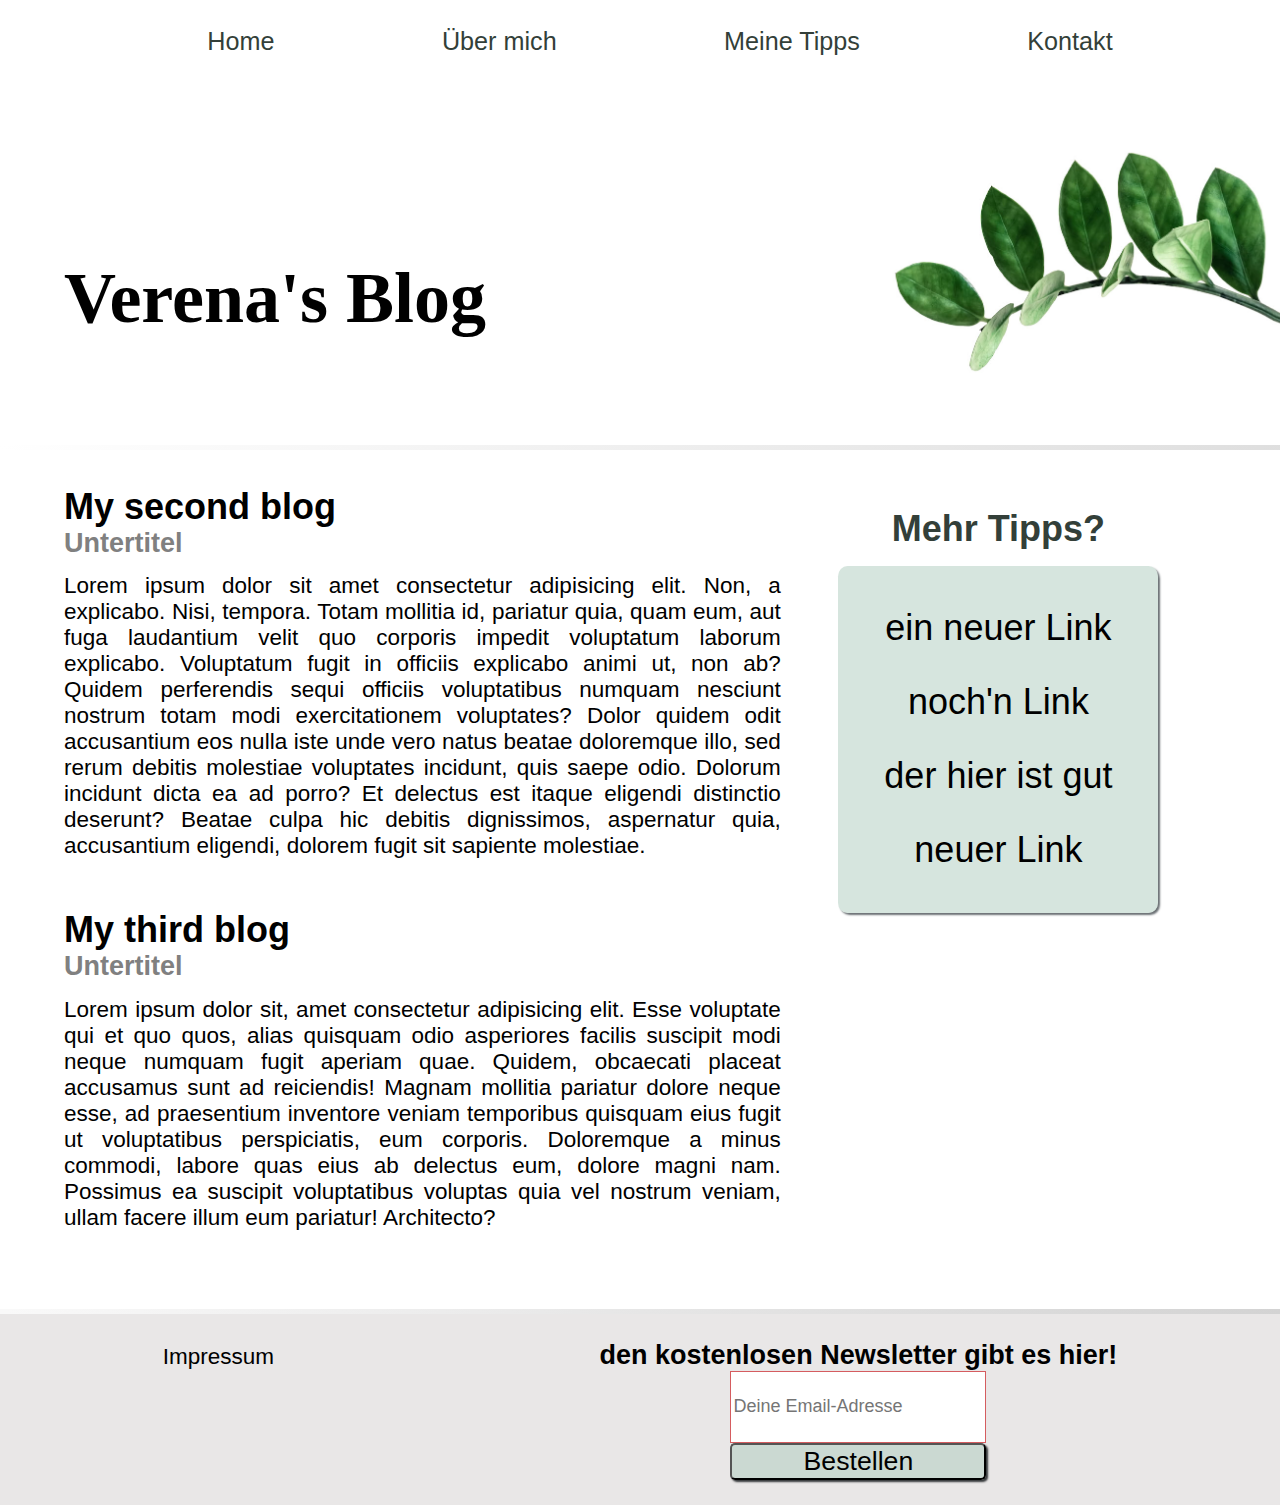
==== index.html @ 9f2b5416 "html und css" ====
<!DOCTYPE html>
<html lang="en">

<head>
    <meta charset="UTF-8">
    <meta http-equiv="X-UA-Compatible" content="IE=edge">
    <meta name="viewport" content="width=, initial-scale=1.0">
    <title>Verena's Blog</title>
    <link rel="stylesheet" href="./style.css">
</head>

<body>
    <header>
        <nav>
            <ul>
                <li><a href="">Home</a></li>
                <li><a href="./Uebermich.html">Über mich</a></li>
                <li><a href="">Meine Tipps</a></li>
                <li><a href="">Kontakt</a></li>
            </ul>
        </nav>

        <h1 id="title">Verena's Blog</h1>
        <!--<img src="https://images.unsplash.com/photo-1533038590840-1cde6e668a91?ixlib=rb-4.0.3&ixid=MnwxMjA3fDB8MHxwaG90by1wYWdlfHx8fGVufDB8fHx8&auto=format&fit=crop&w=687&q=80" height="300" alt="plant">-->

    </header>

    <section>
        <article>

            <div>
                <h2>My second blog</h2>
                <h3>Untertitel</h3>
                <p>Lorem ipsum dolor sit amet consectetur adipisicing elit. Non, a explicabo. Nisi, tempora. Totam
                    mollitia id, pariatur quia, quam eum, aut fuga laudantium velit quo corporis impedit voluptatum
                    laborum explicabo. Voluptatum fugit in officiis explicabo animi ut, non ab? Quidem perferendis sequi
                    officiis voluptatibus numquam nesciunt nostrum totam modi exercitationem voluptates? Dolor quidem
                    odit accusantium eos nulla iste unde vero natus beatae doloremque illo, sed rerum debitis molestiae
                    voluptates incidunt, quis saepe odio. Dolorum incidunt dicta ea ad porro? Et delectus est itaque
                    eligendi distinctio deserunt? Beatae culpa hic debitis dignissimos, aspernatur quia, accusantium
                    eligendi, dolorem fugit sit sapiente molestiae.
                </p>
            </div>
            <div>
                <h2>My third blog</h2>
                <h3>Untertitel</h3>
                <p>Lorem ipsum dolor sit, amet consectetur adipisicing elit. Esse voluptate qui et quo quos, alias
                    quisquam odio asperiores facilis suscipit modi neque numquam fugit aperiam quae. Quidem, obcaecati
                    placeat accusamus sunt ad reiciendis! Magnam mollitia pariatur dolore neque esse, ad praesentium
                    inventore veniam temporibus quisquam eius fugit ut voluptatibus perspiciatis, eum corporis.
                    Doloremque a minus commodi, labore quas eius ab delectus eum, dolore magni nam. Possimus ea suscipit
                    voluptatibus voluptas quia vel nostrum veniam, ullam facere illum eum pariatur! Architecto?</p>
            </div>
        </article>

        <aside>
            <h3 id="aside-title">Mehr Tipps?</h3>
            <ul>
                <li><a href="">ein neuer Link</a></li>
                <li><a href="">noch'n Link</a></li>
                <li><a href="">der hier ist gut</a></li>
                <li><a href="">neuer Link</a></li>
            </ul>
        </aside>
    </section>

    <footer>
    <nav>
        <li><a href="">Impressum</a></li>
    </nav>
    <div id="newsletter">
        <h3>den kostenlosen Newsletter gibt es hier!</h3>
        <form action="" method="get" class="newsletter-mail"></form>
        <input type="email" id="email" placeholder="Deine Email-Adresse" required>
        <Button id="newsletter-button" class= "disable" onclick="document.getElementById('newsletter-button').innerHTML = 'Bestellt!'">Bestellen</Button>
    </div>
</footer>
</body>

</html>
---- style.css ----
* {
    font-family: "Corbel", sans-serif;
    font-size: 20pt;
    text-decoration: none;
    color: black;
    margin: 0;
    box-sizing: border-box;
}

h1 {
    font-size: 5vh;
}

h2 {
    font-size: 4vh;
}

h3 {
    font-size: 3vh;
    color: grey;
}

p {
    font-size: 2.5vh;
    text-align: justify;
    padding-bottom: 2%;
    padding-top: 2%;
}

li {
    list-style: none;
}
a:hover {
    color: violet;
}

/*header */
header {
    background-image: url("./Plant Leaf.jpg");
    height: 50vh;
    max-width: auto;
    background-position: right;
    background-size: 45%;
    background-repeat: no-repeat;
    border-bottom: 0.2rem solid;
    border-image: linear-gradient(45deg, white, lightgrey) 1;
}

header>p {
    background-color: none;
    width: 40vw;
    padding-left: 5%;
}

header nav ul {
    display: flex;
    justify-content: space-evenly;
    padding-top: 2%
}

header nav li {
    list-style: none;
}

header a {
    font-size: 2.8vh;
    color: rgb(51, 63, 57);
}


#title {
    font-family: "Curlz MT";
    font-size: 8vh;
    background-color: none;
    position: relative;
    top: 45%;
    width: 40vw;
    padding-left: 5%;
}

/*main*/
section {
    display: flex;
    flex-direction: flow;
    padding-left: 5%;
    padding-right: 5%;
    padding-bottom: 5%;
}

section div {
    padding-top: 5%;
    padding-bottom: 5%,

}

article, #uebermich {
    display: flex;
    flex-direction: column;
    width: 70%;

}

/*aside*/
aside, #foto2 {
    width: 40%;
    padding: 5%;
    display: flex;
    align-items: center;
    flex-direction: column;

}

#aside-title {
    font-size: 4vh;
    color: rgb(51, 63, 57);
    text-align: center;
    padding-bottom: 5%;
}

aside ul {
    padding: 8% 0% 8% 0%;
    background-color: rgba(174, 204, 189, 0.5);
    display: flex;
    flex-direction: column;
    align-items: center;
    gap: 10%;
    width: 25vw;
    border-radius: 3%;
    box-shadow: 2px 2px 2px 0px rgb(107, 112, 116); 
}

aside ul li {
    padding-top: 5%;
    padding-bottom: 5%;
    
}

aside ul li a {
    font-size: 4vh;
}

aside ul li a:hover {
    color: violet;
}

/*footer*/
footer {
    background-color: rgb(233, 231, 231);
    border-top: 0.2rem solid;
    border-image: linear-gradient(45deg, white, lightgrey) 1;
    display: flex;
    justify-content: space-around;
    padding-top: 2%;
    padding-bottom: 2%;
}

footer li a {

    font-size: 2.5vh;
}

#newsletter {
    display: flex;
    flex-direction: column;
    align-items: center;
    font-size: 3vh;
    gap: 5%;
}
#newsletter h3{
    
    text-align: center;
    color: black;
    background-color: rgb(233, 231, 231);
}

#newsletter input{
    font-size: 3vh;
    width: 20vw;
    border-radius: 5x;
    border-color: none;
}


#newsletter button{
    color:black;
    background-color: rgba(174, 204, 189, 0.5);
    width: 20vw;
    border-radius: 5px;
    box-shadow: 2px 2px 2px 0px rgba(52, 55, 57, 1); 
}

#newsletter button:hover{
    cursor: pointer;
    background-color: rgb(240, 188, 240);
}

#newsletter input[type='email'] {
    font-size: 2vh;
    width: 20vw; 
    height: 8vh;
    border: 1px solid #D55C5F;
   
    box-shadow: none;
        /* Remove default red glow in Firefox */
}
#newsletter button:active{
    border-color:inset white rgb(52, 55, 57) rgb(52, 55, 57) white ;
}

/*#newsletter button:disable {
    color: rgb(90, 89, 89);
    background-color: violet;
}*/
    

/* define screen widths. When having a SMALL screen*/
@media only screen and (max-width: 800px) {
    section{
        flex-wrap: wrap;
    }
    article{
        width: 100%;
    }
    aside{
        width: 50%;
    }
    header{
        background-size: 80%;
     }
     aside ul li a {
        font-size: 3vh;
    }
    #title{
        top: 40%;
    }
    #newsletter button{
        font-size: 3vh;
  }

  @media only screen and (min-width: 1200px) {
    aside ul {
        width: 70%;
    }
    article{
        width: 80%;
    }

  }
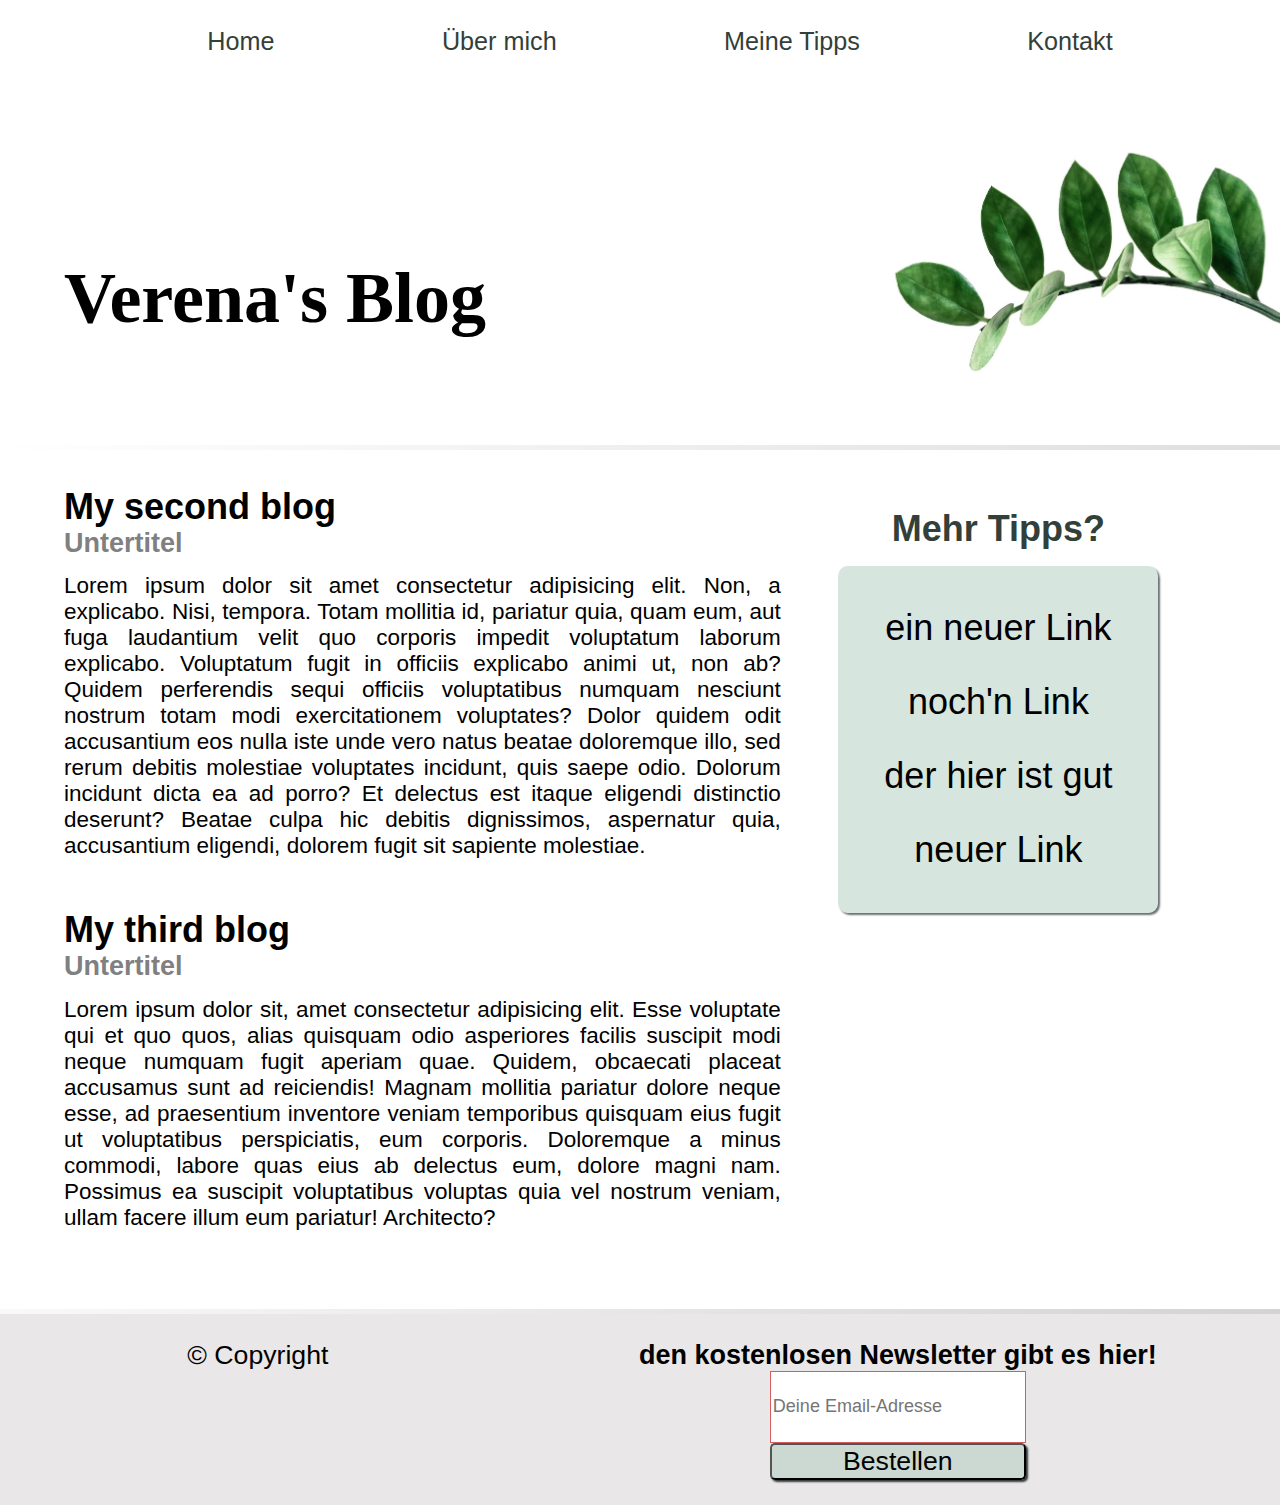
==== commit 26c7fa09: "added copyright" ====
--- a/index.html
+++ b/index.html
@@ -65,9 +65,8 @@
     </section>
 
     <footer>
-    <nav>
-        <li><a href="">Impressum</a></li>
-    </nav>
+    <section>&copy Copyright</section>
+
     <div id="newsletter">
         <h3>den kostenlosen Newsletter gibt es hier!</h3>
         <form action="" method="get" class="newsletter-mail"></form>
--- a/style.css
+++ b/style.css
@@ -30,6 +30,7 @@
 li {
     list-style: none;
 }
+
 a:hover {
     color: violet;
 }
@@ -93,7 +94,8 @@
 
 }
 
-article, #uebermich {
+article,
+#uebermich {
     display: flex;
     flex-direction: column;
     width: 70%;
@@ -101,7 +103,7 @@
 }
 
 /*aside*/
-aside, #foto2 {
+aside, .hoverwrap {
     width: 40%;
     padding: 5%;
     display: flex;
@@ -126,13 +128,13 @@
     gap: 10%;
     width: 25vw;
     border-radius: 3%;
-    box-shadow: 2px 2px 2px 0px rgb(107, 112, 116); 
+    box-shadow: 2px 2px 2px 0px rgb(107, 112, 116);
 }
 
 aside ul li {
     padding-top: 5%;
     padding-bottom: 5%;
-    
+
 }
 
 aside ul li a {
@@ -166,14 +168,15 @@
     font-size: 3vh;
     gap: 5%;
 }
-#newsletter h3{
-    
+
+#newsletter h3 {
+
     text-align: center;
     color: black;
     background-color: rgb(233, 231, 231);
 }
 
-#newsletter input{
+#newsletter input {
     font-size: 3vh;
     width: 20vw;
     border-radius: 5x;
@@ -181,68 +184,104 @@
 }
 
 
-#newsletter button{
-    color:black;
+#newsletter button {
+    color: black;
     background-color: rgba(174, 204, 189, 0.5);
     width: 20vw;
     border-radius: 5px;
-    box-shadow: 2px 2px 2px 0px rgba(52, 55, 57, 1); 
-}
-
-#newsletter button:hover{
+    box-shadow: 2px 2px 2px 0px rgba(52, 55, 57, 1);
+}
+
+#newsletter button:hover {
     cursor: pointer;
     background-color: rgb(240, 188, 240);
 }
 
 #newsletter input[type='email'] {
     font-size: 2vh;
-    width: 20vw; 
+    width: 20vw;
     height: 8vh;
     border: 1px solid #D55C5F;
-   
+
     box-shadow: none;
-        /* Remove default red glow in Firefox */
-}
-#newsletter button:active{
-    border-color:inset white rgb(52, 55, 57) rgb(52, 55, 57) white ;
+    /* Remove default red glow in Firefox */
+}
+
+#newsletter button:active {
+    border-color: inset white rgb(52, 55, 57) rgb(52, 55, 57) white;
 }
 
 /*#newsletter button:disable {
     color: rgb(90, 89, 89);
     background-color: violet;
 }*/
-    
+
+.hoverwrap{
+    display: flex;
+    flex-direction: column;
+}
+
+#foto2{
+    width: 100%;
+}
+
+.fotocaption {
+    box-sizing: border-box;
+    width: 100%;
+    padding: 10px;
+    position: relative;
+    bottom: 15%;
+    left: 0;
+    background-color: rgba(0, 0, 0, 0.2);
+    color: white;
+    visibility: visible;
+    opacity: 0;
+    transition: opacity 0.3s;
+    text-align: center;
+}
+
+.fotocaption:hover {
+    cursor: pointer;
+    visibility: visible;
+    opacity: 1;
+}
+
 
 /* define screen widths. When having a SMALL screen*/
 @media only screen and (max-width: 800px) {
-    section{
+    section {
         flex-wrap: wrap;
     }
-    article{
+
+    article {
         width: 100%;
     }
-    aside{
+
+    aside {
         width: 50%;
     }
-    header{
+
+    header {
         background-size: 80%;
-     }
-     aside ul li a {
+    }
+
+    aside ul li a {
         font-size: 3vh;
     }
-    #title{
+
+    #title {
         top: 40%;
     }
-    #newsletter button{
+
+    #newsletter button {
         font-size: 3vh;
-  }
-
-  @media only screen and (min-width: 1200px) {
-    aside ul {
-        width: 70%;
-    }
-    article{
-        width: 80%;
-    }
-
-  }+    }
+
+    @media only screen and (min-width: 1200px) {
+        aside ul {
+            width: 70%;
+        }
+        article {
+            width: 80%;
+        }
+    }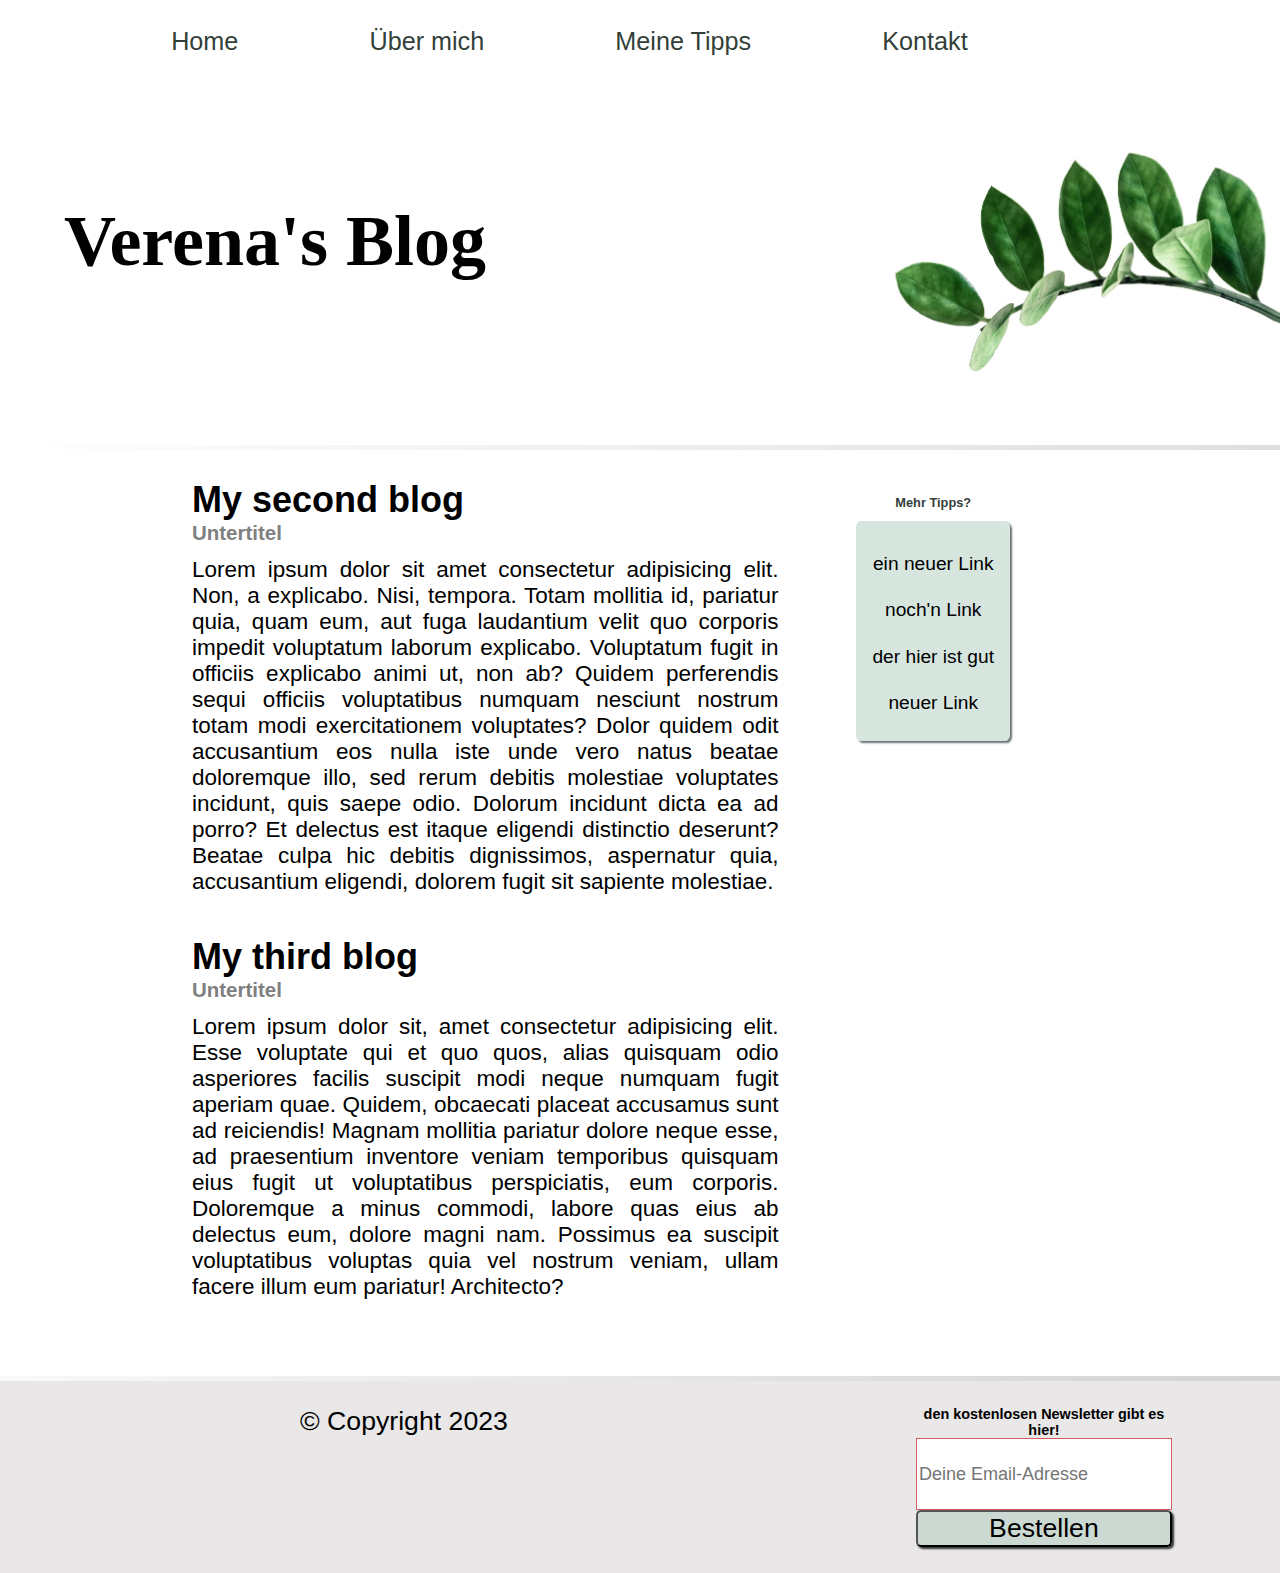
==== commit f25ad7a3: "minor changes in layout" ====
--- a/index.html
+++ b/index.html
@@ -17,6 +17,7 @@
                 <li><a href="./Uebermich.html">Über mich</a></li>
                 <li><a href="">Meine Tipps</a></li>
                 <li><a href="">Kontakt</a></li>
+                <li><img id="menu-icon" src="./Menu Icon.png" alt="" height="50"></li>
             </ul>
         </nav>
 
@@ -65,7 +66,7 @@
     </section>
 
     <footer>
-    <section>&copy Copyright</section>
+    <section>&copy Copyright 2023</section>
 
     <div id="newsletter">
         <h3>den kostenlosen Newsletter gibt es hier!</h3>
--- a/style.css
+++ b/style.css
@@ -16,7 +16,7 @@
 }
 
 h3 {
-    font-size: 3vh;
+    font-size: 1.6vw;
     color: grey;
 }
 
@@ -53,10 +53,19 @@
     padding-left: 5%;
 }
 
+header nav{
+    position: fixed;
+    top: 0;
+    width: 100%;
+    background-color: white;
+    /*border-bottom: 0.2rem solid;
+    border-image: linear-gradient(45deg, white, lightgrey) 1;*/
+}
+
 header nav ul {
     display: flex;
     justify-content: space-evenly;
-    padding-top: 2%
+    padding-top: 2%;
 }
 
 header nav li {
@@ -68,11 +77,13 @@
     color: rgb(51, 63, 57);
 }
 
+#menu-icon {
+    visibility: hidden;
+}
 
 #title {
     font-family: "Curlz MT";
     font-size: 8vh;
-    background-color: none;
     position: relative;
     top: 45%;
     width: 40vw;
@@ -113,7 +124,7 @@
 }
 
 #aside-title {
-    font-size: 4vh;
+    font-size: 1vw;
     color: rgb(51, 63, 57);
     text-align: center;
     padding-bottom: 5%;
@@ -138,7 +149,7 @@
 }
 
 aside ul li a {
-    font-size: 4vh;
+    font-size: 1.7vw;
 }
 
 aside ul li a:hover {
@@ -157,23 +168,23 @@
 }
 
 footer li a {
-
-    font-size: 2.5vh;
+    font-size: 1.5vw;
 }
 
 #newsletter {
     display: flex;
     flex-direction: column;
     align-items: center;
-    font-size: 3vh;
+    font-size: 1.5vw;
     gap: 5%;
 }
 
 #newsletter h3 {
-
     text-align: center;
     color: black;
     background-color: rgb(233, 231, 231);
+    width: 20vw;
+    font-size: 75%;
 }
 
 #newsletter input {
@@ -253,7 +264,7 @@
         flex-wrap: wrap;
     }
 
-    article {
+    article, #uebermich {
         width: 100%;
     }
 
@@ -265,10 +276,6 @@
         background-size: 80%;
     }
 
-    aside ul li a {
-        font-size: 3vh;
-    }
-
     #title {
         top: 40%;
     }
@@ -277,9 +284,25 @@
         font-size: 3vh;
     }
 
+    #menu-icon {
+        visibility: visible;
+    }
+    header nav li {
+        visibility: hidden;
+    }
+}
     @media only screen and (min-width: 1200px) {
+        section{
+            padding-left: 15%;
+            padding-right: 15%;
+        }
+        
         aside ul {
             width: 70%;
+        }
+
+        aside ul li a {
+            font-size: 1.5vw;
         }
         article {
             width: 80%;
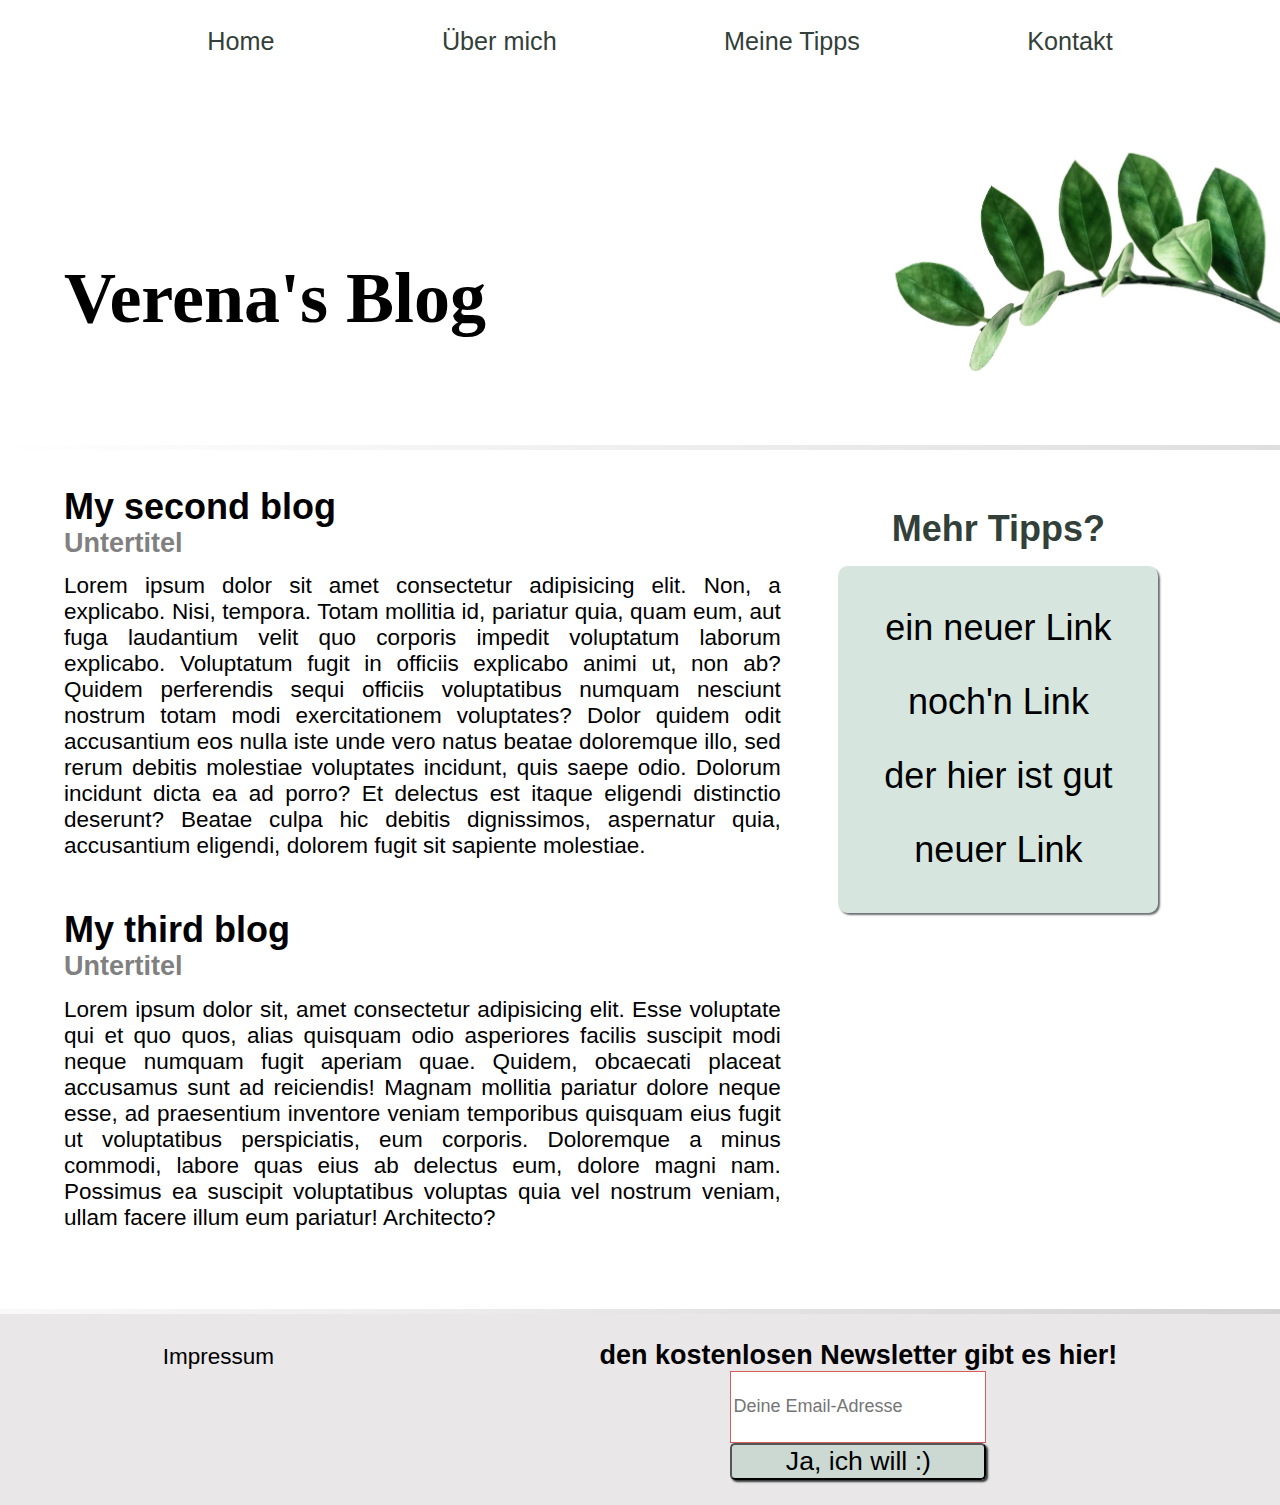
==== commit 686632db: "added first js commands to change button onclick" ====
--- a/index.html
+++ b/index.html
@@ -17,7 +17,6 @@
                 <li><a href="./Uebermich.html">Über mich</a></li>
                 <li><a href="">Meine Tipps</a></li>
                 <li><a href="">Kontakt</a></li>
-                <li><img id="menu-icon" src="./Menu Icon.png" alt="" height="50"></li>
             </ul>
         </nav>
 
@@ -66,15 +65,17 @@
     </section>
 
     <footer>
-    <section>&copy Copyright 2023</section>
-
+    <nav>
+        <li><a href="">Impressum</a></li>
+    </nav>
     <div id="newsletter">
         <h3>den kostenlosen Newsletter gibt es hier!</h3>
         <form action="" method="get" class="newsletter-mail"></form>
         <input type="email" id="email" placeholder="Deine Email-Adresse" required>
-        <Button id="newsletter-button" class= "disable" onclick="document.getElementById('newsletter-button').innerHTML = 'Bestellt!'">Bestellen</Button>
+        <Button id="newsletter-button" class= "disable" onclick="changeButton().innerHTML = 'Alles klar!'">Ja, ich will :)</Button>
     </div>
 </footer>
+<script src="./index.js"></script>
 </body>
 
 </html>--- a/style.css
+++ b/style.css
@@ -16,7 +16,7 @@
 }
 
 h3 {
-    font-size: 1.6vw;
+    font-size: 3vh;
     color: grey;
 }
 
@@ -30,7 +30,6 @@
 li {
     list-style: none;
 }
-
 a:hover {
     color: violet;
 }
@@ -53,19 +52,10 @@
     padding-left: 5%;
 }
 
-header nav{
-    position: fixed;
-    top: 0;
-    width: 100%;
-    background-color: white;
-    /*border-bottom: 0.2rem solid;
-    border-image: linear-gradient(45deg, white, lightgrey) 1;*/
-}
-
 header nav ul {
     display: flex;
     justify-content: space-evenly;
-    padding-top: 2%;
+    padding-top: 2%
 }
 
 header nav li {
@@ -77,13 +67,11 @@
     color: rgb(51, 63, 57);
 }
 
-#menu-icon {
-    visibility: hidden;
-}
 
 #title {
     font-family: "Curlz MT";
     font-size: 8vh;
+    background-color: none;
     position: relative;
     top: 45%;
     width: 40vw;
@@ -105,8 +93,7 @@
 
 }
 
-article,
-#uebermich {
+article, #uebermich {
     display: flex;
     flex-direction: column;
     width: 70%;
@@ -114,7 +101,7 @@
 }
 
 /*aside*/
-aside, .hoverwrap {
+aside, #foto2 {
     width: 40%;
     padding: 5%;
     display: flex;
@@ -124,7 +111,7 @@
 }
 
 #aside-title {
-    font-size: 1vw;
+    font-size: 4vh;
     color: rgb(51, 63, 57);
     text-align: center;
     padding-bottom: 5%;
@@ -139,17 +126,17 @@
     gap: 10%;
     width: 25vw;
     border-radius: 3%;
-    box-shadow: 2px 2px 2px 0px rgb(107, 112, 116);
+    box-shadow: 2px 2px 2px 0px rgb(107, 112, 116); 
 }
 
 aside ul li {
     padding-top: 5%;
     padding-bottom: 5%;
-
+    
 }
 
 aside ul li a {
-    font-size: 1.7vw;
+    font-size: 4vh;
 }
 
 aside ul li a:hover {
@@ -168,26 +155,25 @@
 }
 
 footer li a {
-    font-size: 1.5vw;
+
+    font-size: 2.5vh;
 }
 
 #newsletter {
     display: flex;
     flex-direction: column;
     align-items: center;
-    font-size: 1.5vw;
+    font-size: 3vh;
     gap: 5%;
 }
-
-#newsletter h3 {
+#newsletter h3{
+    
     text-align: center;
     color: black;
     background-color: rgb(233, 231, 231);
-    width: 20vw;
-    font-size: 75%;
-}
-
-#newsletter input {
+}
+
+#newsletter input{
     font-size: 3vh;
     width: 20vw;
     border-radius: 5x;
@@ -195,116 +181,67 @@
 }
 
 
-#newsletter button {
-    color: black;
+#newsletter button{
+    color:black;
     background-color: rgba(174, 204, 189, 0.5);
     width: 20vw;
     border-radius: 5px;
-    box-shadow: 2px 2px 2px 0px rgba(52, 55, 57, 1);
-}
-
-#newsletter button:hover {
+    box-shadow: 2px 2px 2px 0px rgba(52, 55, 57, 1); 
+}
+
+#newsletter button:hover{
     cursor: pointer;
     background-color: rgb(240, 188, 240);
 }
 
 #newsletter input[type='email'] {
     font-size: 2vh;
-    width: 20vw;
+    width: 20vw; 
     height: 8vh;
     border: 1px solid #D55C5F;
-
     box-shadow: none;
-    /* Remove default red glow in Firefox */
-}
-
-#newsletter button:active {
-    border-color: inset white rgb(52, 55, 57) rgb(52, 55, 57) white;
+        /* Remove default red glow in Firefox */
+}
+#newsletter button:active{
+    border-color:inset white rgb(52, 55, 57) rgb(52, 55, 57) white ;
 }
 
 /*#newsletter button:disable {
     color: rgb(90, 89, 89);
     background-color: violet;
 }*/
-
-.hoverwrap{
-    display: flex;
-    flex-direction: column;
-}
-
-#foto2{
-    width: 100%;
-}
-
-.fotocaption {
-    box-sizing: border-box;
-    width: 100%;
-    padding: 10px;
-    position: relative;
-    bottom: 15%;
-    left: 0;
-    background-color: rgba(0, 0, 0, 0.2);
-    color: white;
-    visibility: visible;
-    opacity: 0;
-    transition: opacity 0.3s;
-    text-align: center;
-}
-
-.fotocaption:hover {
-    cursor: pointer;
-    visibility: visible;
-    opacity: 1;
-}
-
+    
 
 /* define screen widths. When having a SMALL screen*/
 @media only screen and (max-width: 800px) {
-    section {
+    section{
         flex-wrap: wrap;
     }
-
-    article, #uebermich {
+    article{
         width: 100%;
     }
-
-    aside {
+    aside{
         width: 50%;
     }
-
-    header {
+    header{
         background-size: 80%;
-    }
-
-    #title {
+     }
+     aside ul li a {
+        font-size: 3vh;
+    }
+    #title{
         top: 40%;
     }
-
-    #newsletter button {
+    #newsletter button{
         font-size: 3vh;
-    }
-
-    #menu-icon {
-        visibility: visible;
-    }
-    header nav li {
-        visibility: hidden;
-    }
-}
-    @media only screen and (min-width: 1200px) {
-        section{
-            padding-left: 15%;
-            padding-right: 15%;
-        }
-        
-        aside ul {
-            width: 70%;
-        }
-
-        aside ul li a {
-            font-size: 1.5vw;
-        }
-        article {
-            width: 80%;
-        }
-    }+  }
+
+  @media only screen and (min-width: 1200px) {
+    aside ul {
+        width: 70%;
+    }
+    article{
+        width: 80%;
+    }
+
+  }